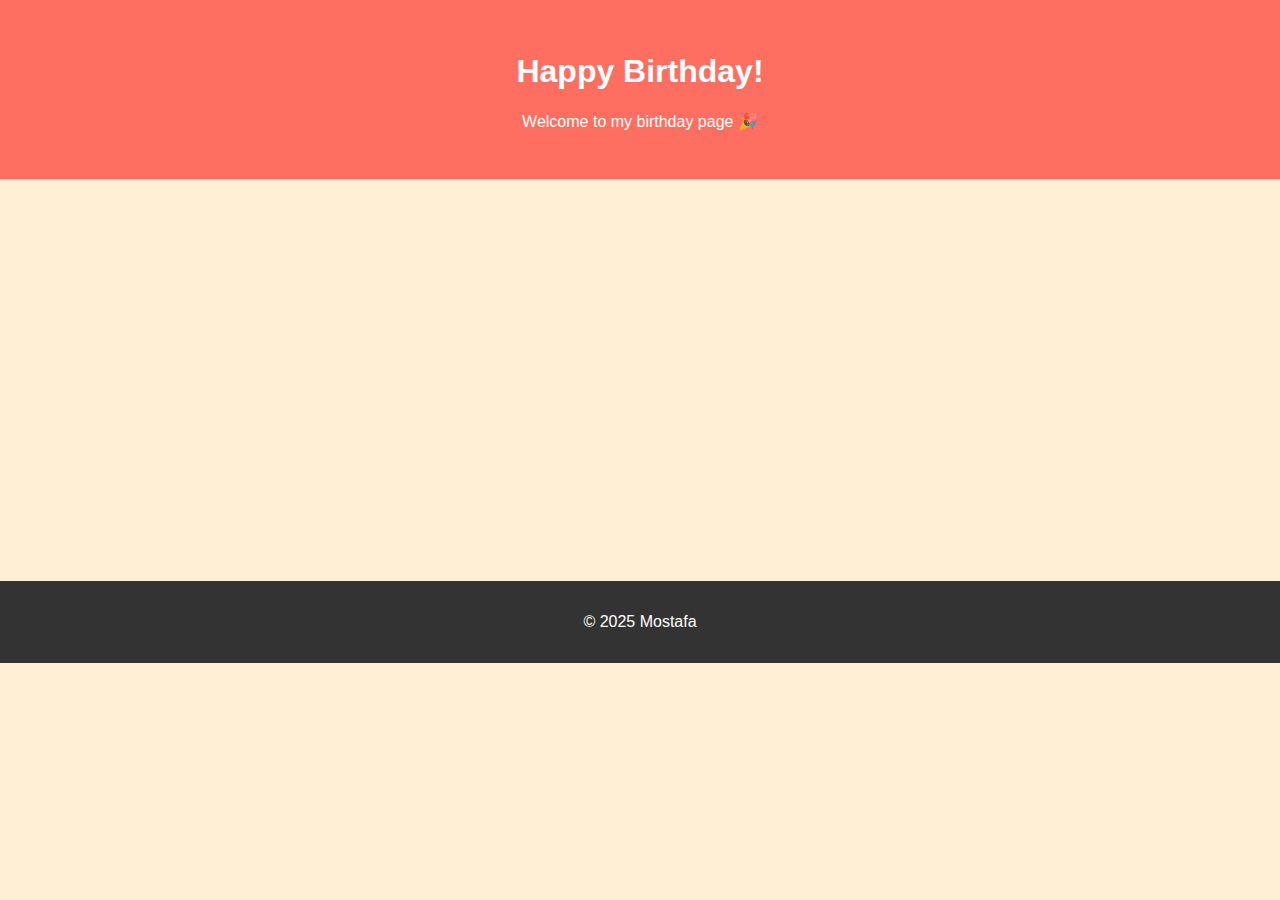
==== birthday.html @ de932350 "some pages" ====
<!DOCTYPE html>
<html lang="en">
<head>
    <meta charset="UTF-8">
    <meta name="viewport" content="width=device-width, initial-scale=1.0">
    <link rel="icon" href="images/mostafa.jpeg" type="image/x-icon" />
	<link rel="stylesheet" href="style/birthday.css">
    <title>Happy Birthday!</title>
</head>
<body>
    <header>
        <h1>Happy Birthday!</h1>
        <p>Welcome to my birthday page 🎉</p>
    </header>

    <div id="content-container">
        <div id="initial-content">
            <img src="birthday.jpg" alt="Birthday Celebration">
        </div>

        <div id="form-content">
            <h2>Write a Kind Message 🎈</h2>
            <form action="thankyou.html" method="get">
                <textarea name="message" placeholder="Write your kind message here..." required></textarea><br>
                <button type="submit">Submit</button>
            </form>
        </div>
    </div>
    <footer>
        <p>&copy; 2025 Mostafa</p>
    </footer>
</body>
</html>
---- style/birthday.css ----
body {
    font-family: Arial, sans-serif;
    margin: 0;
    padding: 0;
    text-align: center;
    background-color: #ffefd5;
}
header {
    padding: 2rem;
    background-color: #ff6f61;
    color: white;
}
#initial-content, #form-content {
    opacity: 0;
    transition: opacity 1s ease;
}
#form-content {
    display: none;
}
#content-container {
    margin: 2rem auto;
    padding: 2rem;
}
img {
    max-width: 100%;
    height: auto;
    border-radius: 10px;
}
textarea {
    width: 80%;
    height: 100px;
    margin-top: 1rem;
    font-size: 1rem;
    padding: 0.5rem;
}
button {
    margin-top: 1rem;
    padding: 0.5rem 2rem;
    font-size: 1rem;
    background-color: #ff6f61;
    color: white;
    border: none;
    border-radius: 5px;
    cursor: pointer;
}
button:hover {
    background-color: #e64a45;
}
footer {
    text-align: center;
    padding: 1rem;
    background-color: #333;
    color: white;
}

/* Animation for showing the form after 5 seconds */
@keyframes showContent {
    0% {
        display: block;
        opacity: 0;
    }
    100% {
        display: block;
        opacity: 1;
    }
}
/* Trigger animation after 5 seconds */
#initial-content {
    animation: fadeOut 1s ease forwards;
    animation-delay: 5s;
}
#form-content {
    display: block;
    animation: showContent 1s ease forwards;
    animation-delay: 5s;
}
/* Fade-out animation for the initial content */
@keyframes fadeOut {
    0% {
        opacity: 1;
    }
    100% {
        opacity: 0;
    }
}
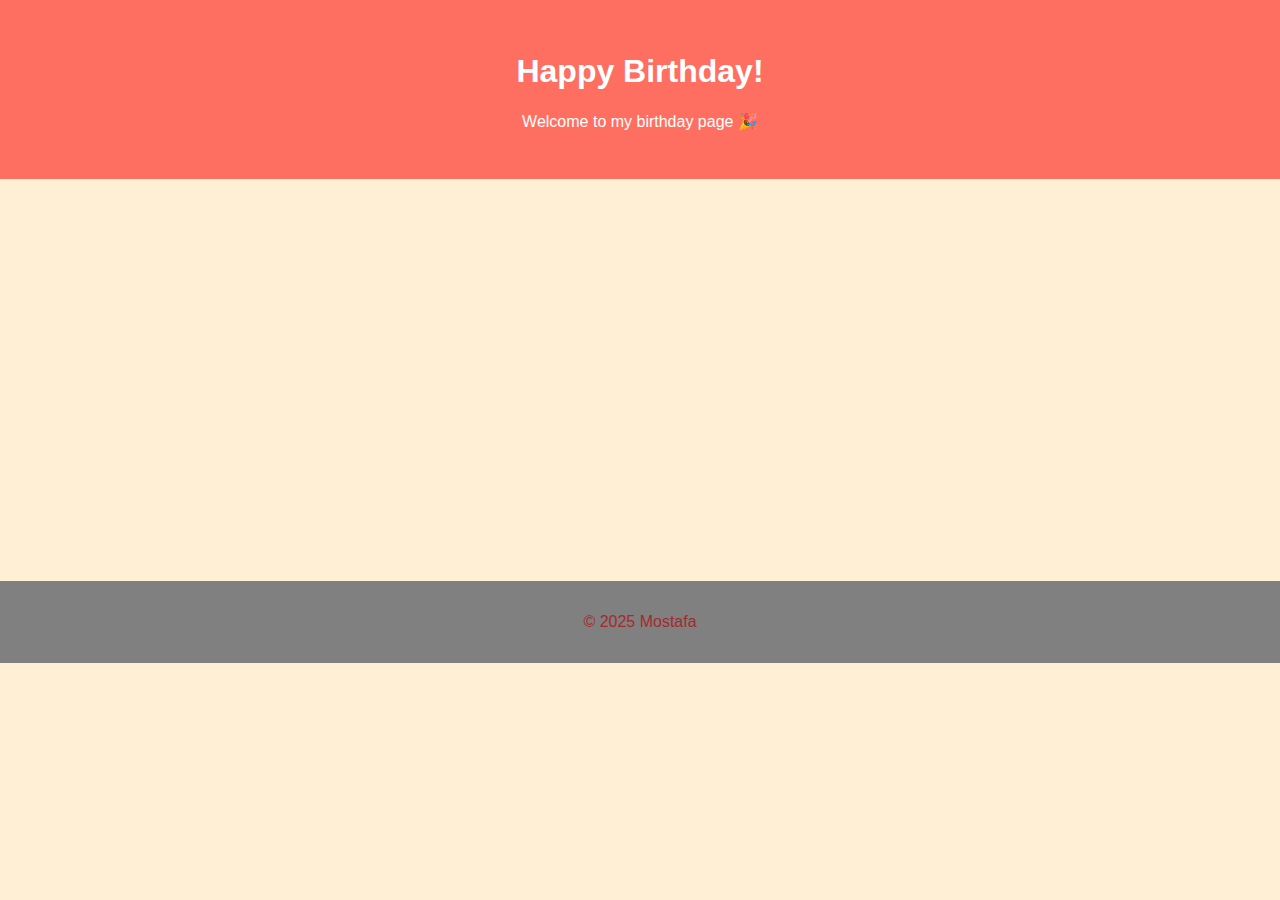
==== commit eef8affa: "some style" ====
--- a/birthday.html
+++ b/birthday.html
@@ -27,7 +27,7 @@
         </div>
     </div>
     <footer>
-        <p>&copy; 2025 Mostafa</p>
+        <p style="color:brown;">&copy; 2025 Mostafa</p>
     </footer>
 </body>
 </html>
--- a/style/birthday.css
+++ b/style/birthday.css
@@ -49,7 +49,7 @@
 footer {
     text-align: center;
     padding: 1rem;
-    background-color: #333;
+    background-color:gray;
     color: white;
 }
 
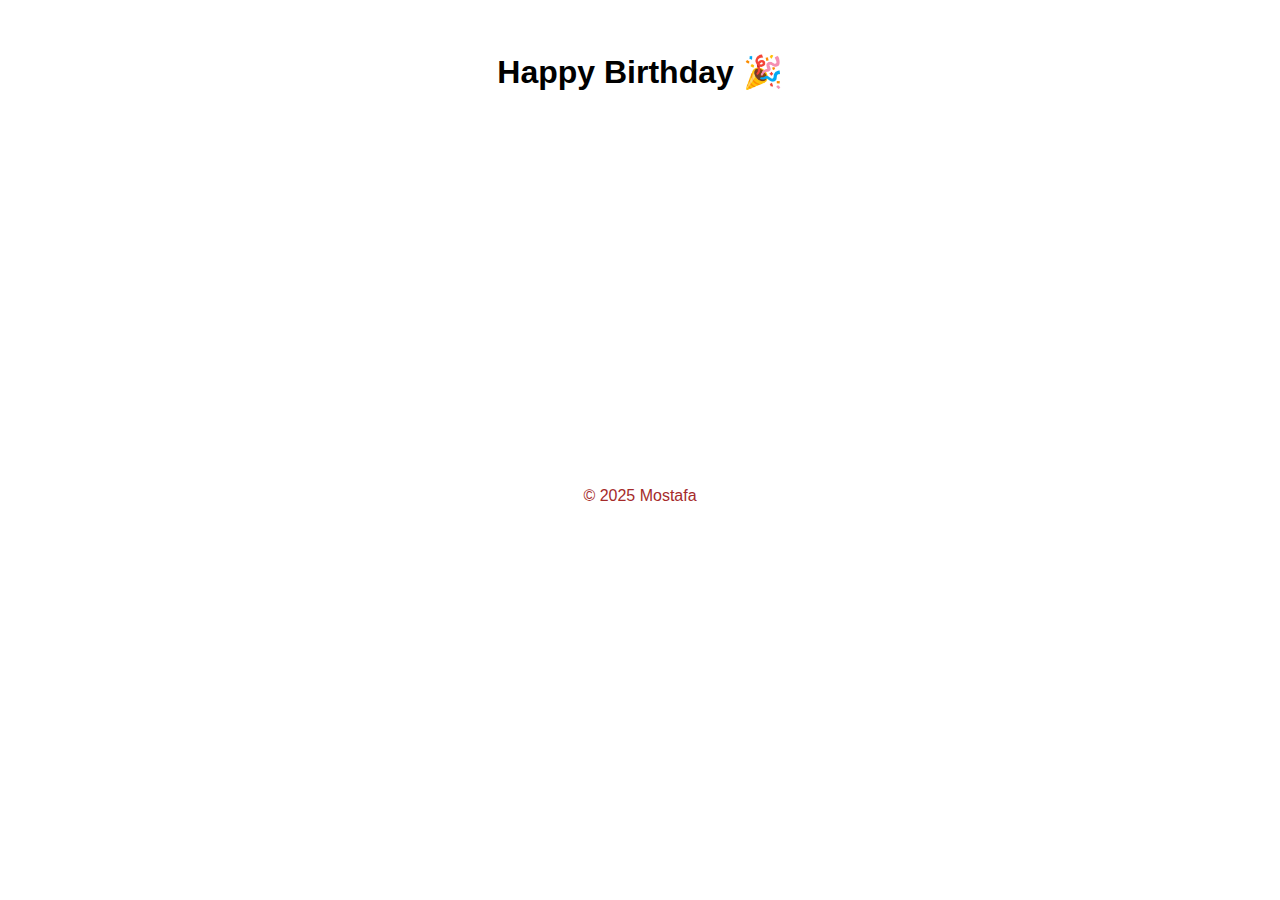
==== commit 702d65dd: "finshing" ====
--- a/birthday.html
+++ b/birthday.html
@@ -9,15 +9,10 @@
 </head>
 <body>
     <header>
-        <h1>Happy Birthday!</h1>
-        <p>Welcome to my birthday page 🎉</p>
+        <h1>Happy Birthday 🎉</h1>
     </header>
 
     <div id="content-container">
-        <div id="initial-content">
-            <img src="birthday.jpg" alt="Birthday Celebration">
-        </div>
-
         <div id="form-content">
             <h2>Write a Kind Message 🎈</h2>
             <form action="thankyou.html" method="get">
--- a/style/birthday.css
+++ b/style/birthday.css
@@ -1,85 +1,96 @@
 body {
-    font-family: Arial, sans-serif;
-    margin: 0;
-    padding: 0;
-    text-align: center;
-    background-color: #ffefd5;
+font-family: Arial, sans-serif;
+margin: 0;
+padding: 0;
+text-align: center;
+background-color: var(--main-bg-color);
+color: var(--text-color);
 }
+
 header {
-    padding: 2rem;
-    background-color: #ff6f61;
+padding: 2rem;
+background-color: var(--accent-color);
+color: var(--footer-text-color);
+}
+
+#content-container {
+padding: 2rem;
+}
+
+
+textarea {
+width: 80%;
+height: 100px;
+margin-top: 1rem;
+font-size: 1rem;
+padding: 0.5rem;
+border: 1px solid var(--accent-color);
+border-radius: 5px;
+}
+
+form button {
+    padding: 0.75rem;
+    border: none;
+    background-color: burlywood;
     color: white;
-}
-#initial-content, #form-content {
-    opacity: 0;
-    transition: opacity 1s ease;
-}
-#form-content {
-    display: none;
-}
-#content-container {
-    margin: 2rem auto;
-    padding: 2rem;
-}
-img {
-    max-width: 100%;
-    height: auto;
+    font-size: 1rem;
+    font-weight: bold;
     border-radius: 10px;
-}
-textarea {
-    width: 80%;
-    height: 100px;
-    margin-top: 1rem;
-    font-size: 1rem;
-    padding: 0.5rem;
-}
-button {
-    margin-top: 1rem;
-    padding: 0.5rem 2rem;
-    font-size: 1rem;
-    background-color: #ff6f61;
-    color: white;
-    border: none;
-    border-radius: 5px;
     cursor: pointer;
-}
-button:hover {
-    background-color: #e64a45;
-}
+    transition: background-color 0.3s;
+    width: 15%;
+    margin-left: 4rem;
+  }
+
+  form button:hover {
+    background-color: gray;
+  }
+
 footer {
-    text-align: center;
-    padding: 1rem;
-    background-color:gray;
-    color: white;
+text-align: center;
+padding: 1rem;
+background-color: var(--footer-bg-color);
+color: var(--footer-text-color);
 }
 
 /* Animation for showing the form after 5 seconds */
 @keyframes showContent {
-    0% {
-        display: block;
-        opacity: 0;
-    }
-    100% {
-        display: block;
-        opacity: 1;
-    }
+0% {
+    display: block;
+    opacity: 0;
 }
-/* Trigger animation after 5 seconds */
+100% {
+    display: block;
+    opacity: 1;
+}
+}
+
+#initial-content, #form-content {
+opacity: 0;
+transition: opacity 1s ease;
+}
+
+#form-content {
+display: none;
+}
+
 #initial-content {
-    animation: fadeOut 1s ease forwards;
-    animation-delay: 5s;
+animation: fadeOut 1s ease forwards;
+animation-delay: 5s;
 }
+
 #form-content {
-    display: block;
-    animation: showContent 1s ease forwards;
-    animation-delay: 5s;
+display: block;
+animation: showContent 1s ease forwards;
+animation-delay: 5s;
 }
+
 /* Fade-out animation for the initial content */
 @keyframes fadeOut {
-    0% {
-        opacity: 1;
-    }
-    100% {
-        opacity: 0;
-    }
-}+0% {
+    opacity: 1;
+}
+100% {
+    opacity: 0;
+}
+}
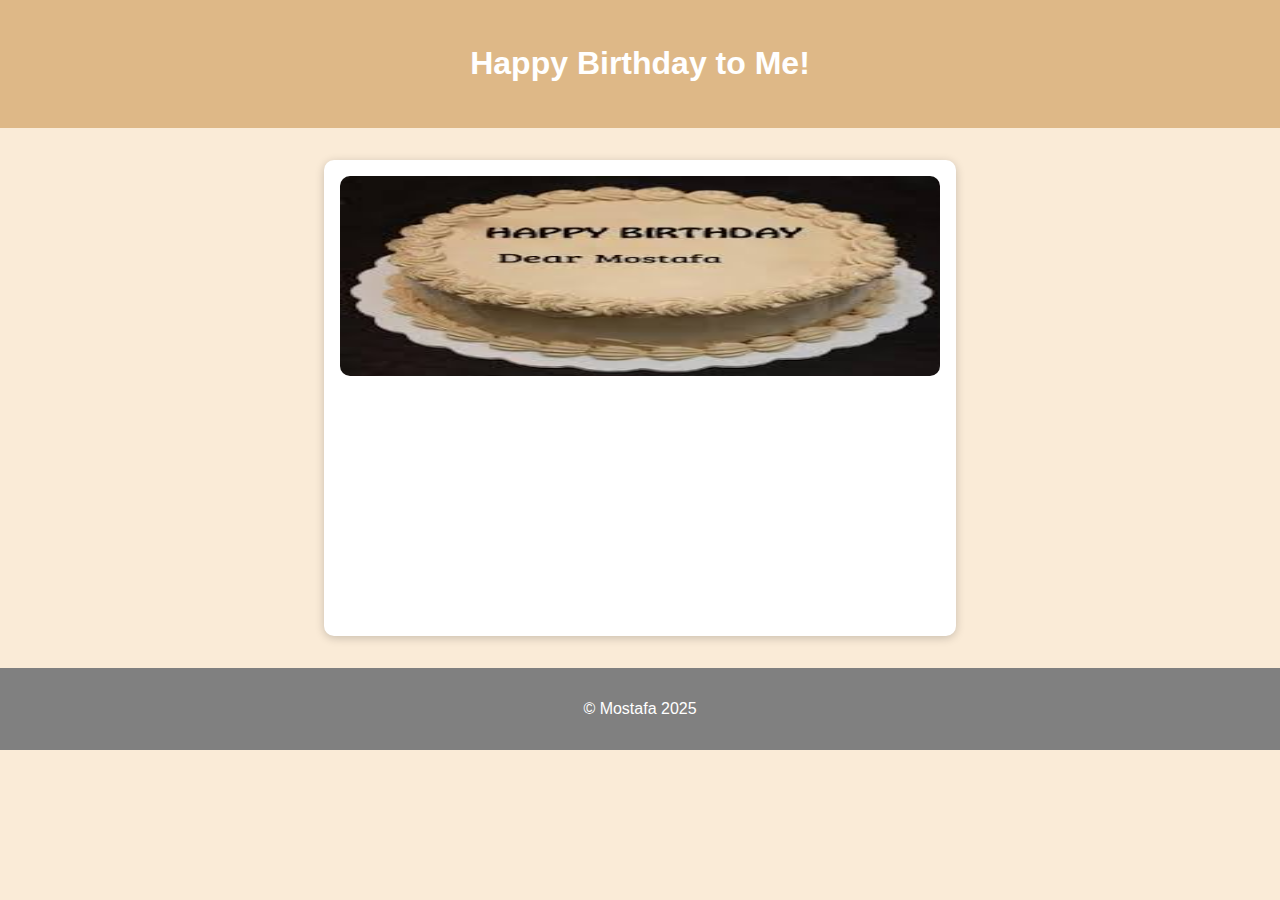
==== commit cf313604: "edit" ====
--- a/birthday.html
+++ b/birthday.html
@@ -1,28 +1,34 @@
 <!DOCTYPE html>
 <html lang="en">
 <head>
-    <meta charset="UTF-8">
-    <meta name="viewport" content="width=device-width, initial-scale=1.0">
-    <link rel="icon" href="images/mostafa.jpeg" type="image/x-icon" />
-	<link rel="stylesheet" href="style/birthday.css">
-    <title>Happy Birthday!</title>
+  <meta charset="UTF-8">
+  <meta name="viewport" content="width=device-width, initial-scale=1.0">
+  <title>Birthday Page</title>
+  <link rel="stylesheet" href="style/birthday.css">
 </head>
 <body>
-    <header>
-        <h1>Happy Birthday 🎉</h1>
-    </header>
+  <header>
+    <h1>Happy Birthday to Me!</h1>
+  </header>
 
-    <div id="content-container">
-        <div id="form-content">
-            <h2>Write a Kind Message 🎈</h2>
-            <form action="thankyou.html" method="get">
-                <textarea name="message" placeholder="Write your kind message here..." required></textarea><br>
-                <button type="submit">Submit</button>
-            </form>
-        </div>
+  <section class="birthday-container">
+    <!-- Initial Image -->
+    <div class="image-container">
+      <img src="images/cake.jpeg" alt="Birthday Cake">
     </div>
-    <footer>
-        <p style="color:brown;">&copy; 2025 Mostafa</p>
-    </footer>
+
+    <!-- Hidden Message Form -->
+    <div class="message-form">
+      <h2>Write a Kind Message</h2>
+      <form action="thankyou.html" method="get">
+        <textarea name="message" placeholder="Write your kind message here..." required></textarea>
+        <button type="submit">Submit</button>
+      </form>
+    </div>
+  </section>
+
+  <footer>
+    <p>&copy; Mostafa 2025</p>
+  </footer>
 </body>
 </html>
--- a/style/birthday.css
+++ b/style/birthday.css
@@ -1,96 +1,110 @@
+/* General Styling */
 body {
-font-family: Arial, sans-serif;
-margin: 0;
-padding: 0;
-text-align: center;
-background-color: var(--main-bg-color);
-color: var(--text-color);
+    font-family: Arial, sans-serif;
+    margin: 0;
+    padding: 0;
+    background-color: antiquewhite;
+    color: burlywood;
+    text-align: center;
 }
 
 header {
-padding: 2rem;
-background-color: var(--accent-color);
-color: var(--footer-text-color);
+    background-color: burlywood;
+    color: white;
+    padding: 1.5rem 0;
+    text-align: center;
 }
 
-#content-container {
-padding: 2rem;
+footer {
+    background-color: gray;
+    color: white;
+    padding: 1rem 0;
+    margin-top: 2rem;
+}
+
+/* Birthday Container */
+.birthday-container {
+    position: relative;
+    width: 80%;
+    max-width: 600px;
+    margin: 2rem auto;
+    padding: 1rem;
+    background-color: white;
+    border-radius: 10px;
+    box-shadow: 0 2px 10px rgba(0, 0, 0, 0.2);
 }
 
 
-textarea {
-width: 80%;
-height: 100px;
-margin-top: 1rem;
-font-size: 1rem;
-padding: 0.5rem;
-border: 1px solid var(--accent-color);
-border-radius: 5px;
+
+/* Initial Image */
+.image-container {
+    display: block;
+    animation: hideImage 5s forwards;
 }
 
-form button {
-    padding: 0.75rem;
-    border: none;
+.image-container img {
+    width: 100%;
+    border-radius: 10px;
+}
+
+/* Hidden Message Form */
+.message-form {
+    opacity: 0;
+    visibility: hidden;
+    animation: showForm 5s forwards;
+}
+
+img{
+    width: 200px;
+    height: 200px;
+    border-radius: 20px;
+}
+.message-form h2 {
+    color: burlywood;
+}
+
+.message-form textarea {
+    width: 100%;
+    height: 100px;
+    margin-bottom: 1rem;
+    padding: 0.5rem;
+    border: 1px solid burlywood;
+    border-radius: 5px;
+    font-family: Arial, sans-serif;
+}
+
+.message-form button {
     background-color: burlywood;
     color: white;
+    padding: 0.5rem 1rem;
+    border: none;
+    border-radius: 5px;
     font-size: 1rem;
-    font-weight: bold;
-    border-radius: 10px;
     cursor: pointer;
     transition: background-color 0.3s;
-    width: 15%;
-    margin-left: 4rem;
-  }
-
-  form button:hover {
-    background-color: gray;
-  }
-
-footer {
-text-align: center;
-padding: 1rem;
-background-color: var(--footer-bg-color);
-color: var(--footer-text-color);
 }
 
-/* Animation for showing the form after 5 seconds */
-@keyframes showContent {
-0% {
-    display: block;
-    opacity: 0;
-}
-100% {
-    display: block;
-    opacity: 1;
-}
+.message-form button:hover {
+    background-color: gray;
 }
 
-#initial-content, #form-content {
-opacity: 0;
-transition: opacity 1s ease;
+/* Animations */
+@keyframes hideImage {
+    0% {
+        opacity: 1;
+    }
+    100% {
+        opacity: 0;
+    }
 }
 
-#form-content {
-display: none;
+@keyframes showForm {
+    0% {
+        opacity: 0;
+        visibility: hidden;
+    }
+    100% {
+        opacity: 1;
+        visibility: visible;
+    }
 }
-
-#initial-content {
-animation: fadeOut 1s ease forwards;
-animation-delay: 5s;
-}
-
-#form-content {
-display: block;
-animation: showContent 1s ease forwards;
-animation-delay: 5s;
-}
-
-/* Fade-out animation for the initial content */
-@keyframes fadeOut {
-0% {
-    opacity: 1;
-}
-100% {
-    opacity: 0;
-}
-}
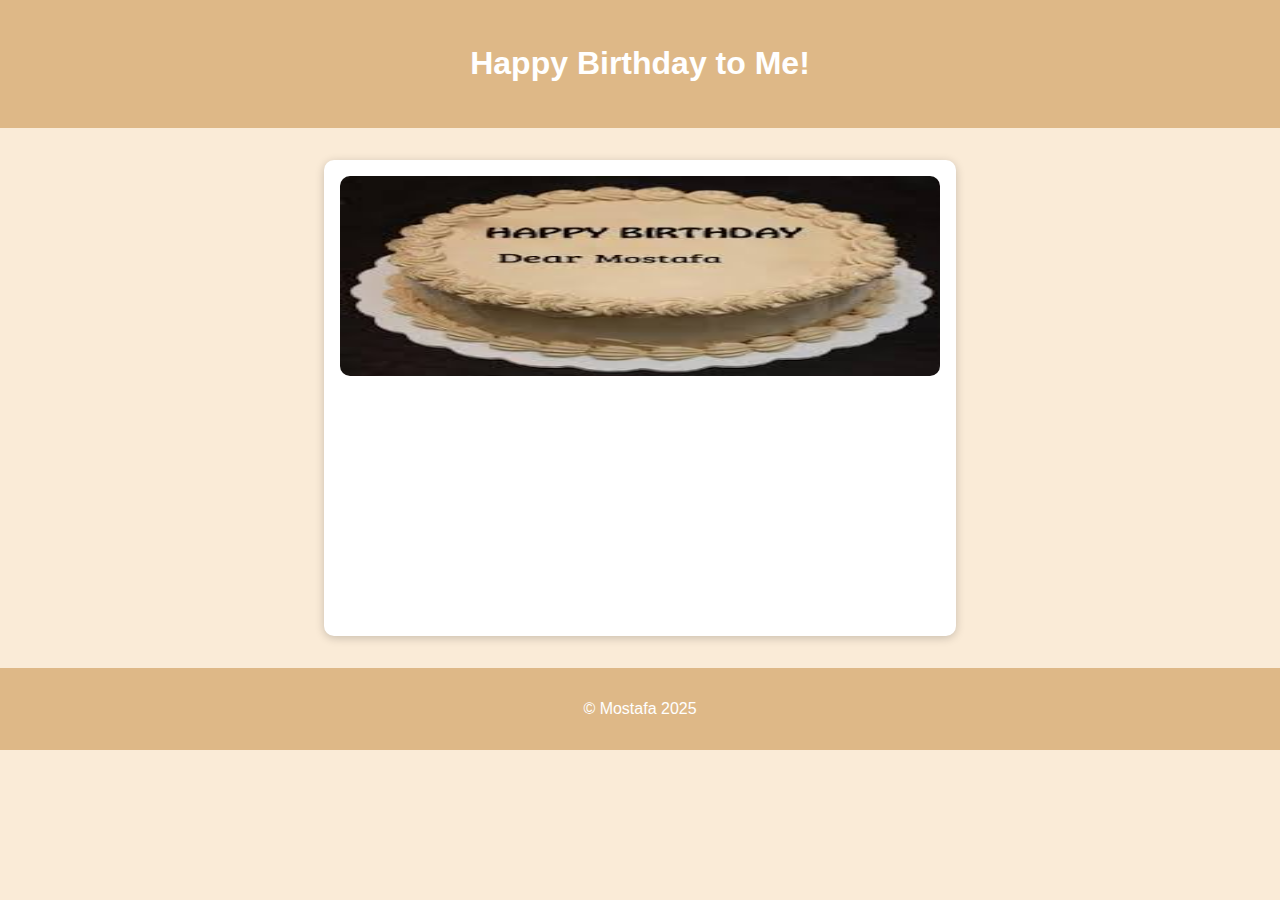
==== commit 33cb6780: "just finish" ====
--- a/birthday.html
+++ b/birthday.html
@@ -12,12 +12,11 @@
   </header>
 
   <section class="birthday-container">
-    <!-- Initial Image -->
+
     <div class="image-container">
       <img src="images/cake.jpeg" alt="Birthday Cake">
     </div>
 
-    <!-- Hidden Message Form -->
     <div class="message-form">
       <h2>Write a Kind Message</h2>
       <form action="thankyou.html" method="get">
--- a/style/birthday.css
+++ b/style/birthday.css
@@ -1,4 +1,4 @@
-/* General Styling */
+
 body {
     font-family: Arial, sans-serif;
     margin: 0;
@@ -16,13 +16,13 @@
 }
 
 footer {
-    background-color: gray;
+    background-color: burlywood;
     color: white;
     padding: 1rem 0;
     margin-top: 2rem;
 }
 
-/* Birthday Container */
+
 .birthday-container {
     position: relative;
     width: 80%;
@@ -36,7 +36,6 @@
 
 
 
-/* Initial Image */
 .image-container {
     display: block;
     animation: hideImage 5s forwards;
@@ -47,7 +46,6 @@
     border-radius: 10px;
 }
 
-/* Hidden Message Form */
 .message-form {
     opacity: 0;
     visibility: hidden;
@@ -88,7 +86,7 @@
     background-color: gray;
 }
 
-/* Animations */
+
 @keyframes hideImage {
     0% {
         opacity: 1;
